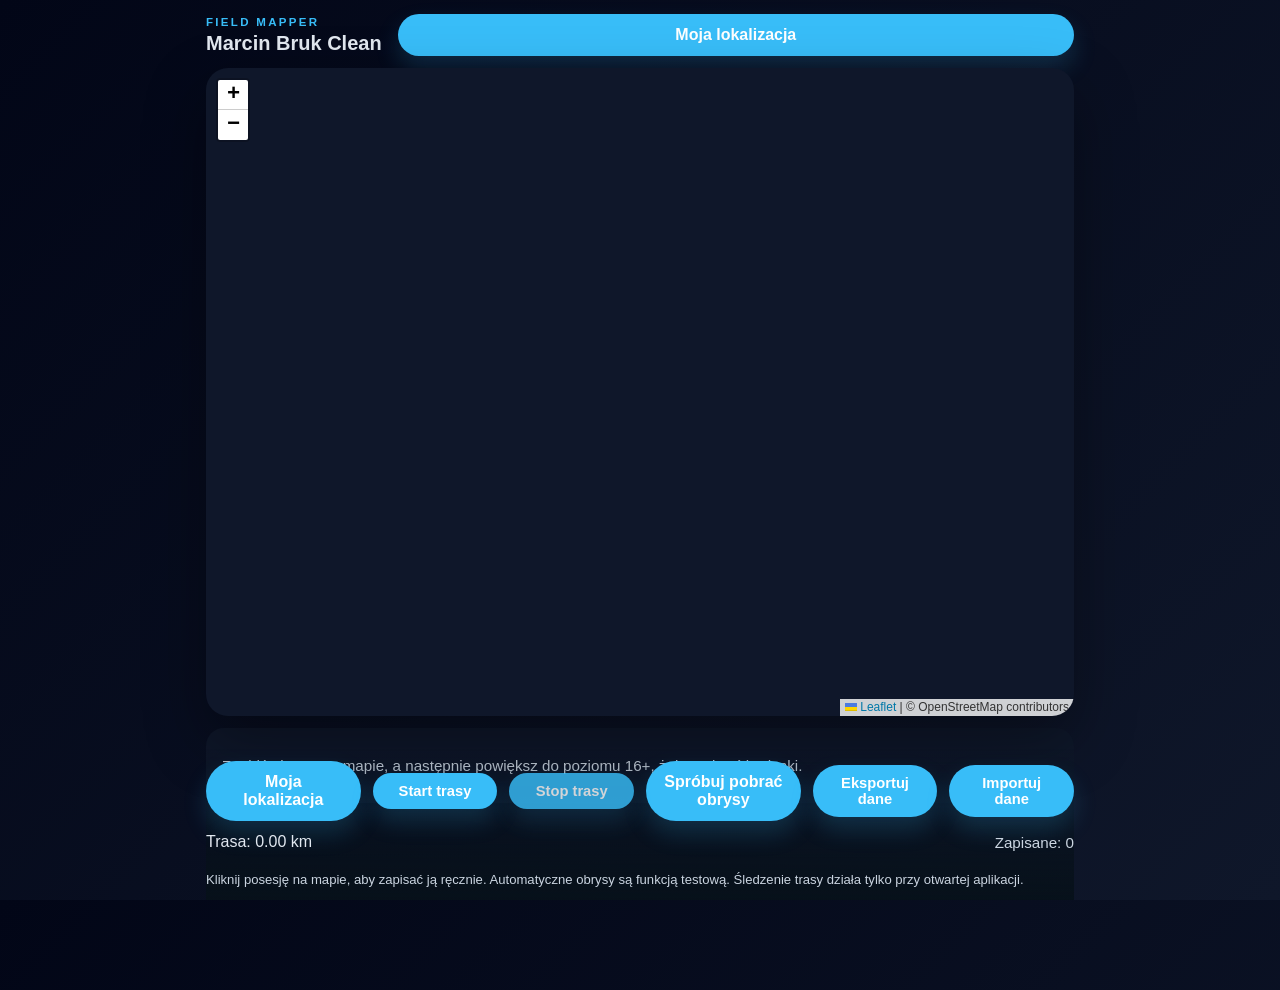
==== index.html @ 5f2f6244 "Dodanie potwierdzenia aktywnej trasy" ====
<!DOCTYPE html>
<html lang="pl">
  <head>
    <meta charset="UTF-8" />
    <meta name="viewport" content="width=device-width, initial-scale=1.0, viewport-fit=cover" />
    <meta name="apple-mobile-web-app-capable" content="yes" />
    <meta name="apple-mobile-web-app-status-bar-style" content="black-translucent" />
    <meta name="theme-color" content="#07111f" />
    <link rel="manifest" href="./manifest.json" />
    <link rel="stylesheet" href="./vendor/leaflet/leaflet.css" />
    <link rel="stylesheet" href="./style.css" />
    <title>MarcinBrukMaps</title>
  </head>
  <body>
    <div class="app-shell">
      <header class="topbar">
        <div>
          <p class="eyebrow">Field mapper</p>
          <h1>Marcin Bruk Clean</h1>
        </div>
        <button id="locateBtn" class="pill">Moja lokalizacja</button>
      </header>

      <main class="main-content">
        <div id="map" class="map-view"></div>

        <div id="routeState" class="route-state" hidden>● Trasa aktywna - GPS zapisuje przejazd</div>

        <div class="status-panel">
          <p id="status">Kliknij posesję na mapie, aby zapisać ją ręcznie. Automatyczne obrysy są funkcją testową.</p>
        </div>

        <div class="bottom-bar">
          <button id="locateBtnBottom" class="toolbar-button">Moja lokalizacja</button>
          <button id="startRouteBtn" class="toolbar-button small">Start trasy</button>
          <button id="stopRouteBtn" class="toolbar-button small" disabled>Stop trasy</button>
          <button id="refreshBtn" class="toolbar-button">Spróbuj pobrać obrysy</button>
          <button id="exportBtn" class="toolbar-button small">Eksportuj dane</button>
          <button id="importBtn" class="toolbar-button small">Importuj dane</button>
          <div class="route-stats">Trasa: <span id="routeDistance">0.00</span> km</div>
          <div class="saved-count">Zapisane: <span id="savedCount">0</span></div>
          <p class="bottom-hint">Kliknij posesję na mapie, aby zapisać ją ręcznie. Automatyczne obrysy są funkcją testową. Śledzenie trasy działa tylko przy otwartej aplikacji.</p>
        </div>
      </main>
    </div>

    <div id="sheet" class="sheet hidden">
      <div class="sheet-handle"></div>
      <div class="sheet-body">
        <div class="sheet-header">
          <h2>Dodaj / edytuj posesję</h2>
          <button id="closeSheet" class="close-sheet" aria-label="Close">×</button>
        </div>

        <label class="field">
          <span>Status</span>
          <select id="statusSelect">
            <option value="Potential client">Potencjalny klient</option>
            <option value="Flyer delivered">Ulotka wrzucona</option>
            <option value="Not interested">Niezainteresowany</option>
            <option value="Customer">Klient</option>
            <option value="Come back later">Wrócić później</option>
          </select>
        </label>
        <label class="field">
          <span>Potencjał</span>
          <select id="potentialSelect">
            <option value="A">A - bardzo dobry</option>
            <option value="B">B - średni</option>
            <option value="C">C - słaby</option>
          </select>
        </label>
        <label class="field">
          <span>Usługa</span>
          <select id="serviceTypeSelect">
            <option value="Kostka brukowa">Kostka brukowa</option>
            <option value="Elewacja">Elewacja</option>
            <option value="Dach">Dach</option>
            <option value="Taras">Taras</option>
            <option value="Podjazd">Podjazd</option>
            <option value="Inne">Inne</option>
          </select>
        </label>
        <label class="field">
          <span>Notatki</span>
          <textarea id="notes" rows="4" placeholder="Dodaj uwagi..."></textarea>
        </label>

        <div class="sheet-actions">
          <button id="deleteBtn" class="secondary">Usuń / reset</button>
          <button id="saveBtn" class="primary">Zapisz</button>
        </div>
      </div>
    </div>

    <script src="./vendor/leaflet/leaflet.js"></script>
    <script src="./hotfix.js"></script>
    <script src="./app.js"></script>
  </body>
</html>
---- vendor/leaflet/leaflet.css ----
/* required styles */

.leaflet-pane,
.leaflet-tile,
.leaflet-marker-icon,
.leaflet-marker-shadow,
.leaflet-tile-container,
.leaflet-pane > svg,
.leaflet-pane > canvas,
.leaflet-zoom-box,
.leaflet-image-layer,
.leaflet-layer {
	position: absolute;
	left: 0;
	top: 0;
	}
.leaflet-container {
	overflow: hidden;
	}
.leaflet-tile,
.leaflet-marker-icon,
.leaflet-marker-shadow {
	-webkit-user-select: none;
	   -moz-user-select: none;
	        user-select: none;
	  -webkit-user-drag: none;
	}
/* Prevents IE11 from highlighting tiles in blue */
.leaflet-tile::selection {
	background: transparent;
}
/* Safari renders non-retina tile on retina better with this, but Chrome is worse */
.leaflet-safari .leaflet-tile {
	image-rendering: -webkit-optimize-contrast;
	}
/* hack that prevents hw layers "stretching" when loading new tiles */
.leaflet-safari .leaflet-tile-container {
	width: 1600px;
	height: 1600px;
	-webkit-transform-origin: 0 0;
	}
.leaflet-marker-icon,
.leaflet-marker-shadow {
	display: block;
	}
/* .leaflet-container svg: reset svg max-width decleration shipped in Joomla! (joomla.org) 3.x */
/* .leaflet-container img: map is broken in FF if you have max-width: 100% on tiles */
.leaflet-container .leaflet-overlay-pane svg {
	max-width: none !important;
	max-height: none !important;
	}
.leaflet-container .leaflet-marker-pane img,
.leaflet-container .leaflet-shadow-pane img,
.leaflet-container .leaflet-tile-pane img,
.leaflet-container img.leaflet-image-layer,
.leaflet-container .leaflet-tile {
	max-width: none !important;
	max-height: none !important;
	width: auto;
	padding: 0;
	}

.leaflet-container img.leaflet-tile {
	/* See: https://bugs.chromium.org/p/chromium/issues/detail?id=600120 */
	mix-blend-mode: plus-lighter;
}

.leaflet-container.leaflet-touch-zoom {
	-ms-touch-action: pan-x pan-y;
	touch-action: pan-x pan-y;
	}
.leaflet-container.leaflet-touch-drag {
	-ms-touch-action: pinch-zoom;
	/* Fallback for FF which doesn't support pinch-zoom */
	touch-action: none;
	touch-action: pinch-zoom;
}
.leaflet-container.leaflet-touch-drag.leaflet-touch-zoom {
	-ms-touch-action: none;
	touch-action: none;
}
.leaflet-container {
	-webkit-tap-highlight-color: transparent;
}
.leaflet-container a {
	-webkit-tap-highlight-color: rgba(51, 181, 229, 0.4);
}
.leaflet-tile {
	filter: inherit;
	visibility: hidden;
	}
.leaflet-tile-loaded {
	visibility: inherit;
	}
.leaflet-zoom-box {
	width: 0;
	height: 0;
	-moz-box-sizing: border-box;
	     box-sizing: border-box;
	z-index: 800;
	}
/* workaround for https://bugzilla.mozilla.org/show_bug.cgi?id=888319 */
.leaflet-overlay-pane svg {
	-moz-user-select: none;
	}

.leaflet-pane         { z-index: 400; }

.leaflet-tile-pane    { z-index: 200; }
.leaflet-overlay-pane { z-index: 400; }
.leaflet-shadow-pane  { z-index: 500; }
.leaflet-marker-pane  { z-index: 600; }
.leaflet-tooltip-pane   { z-index: 650; }
.leaflet-popup-pane   { z-index: 700; }

.leaflet-map-pane canvas { z-index: 100; }
.leaflet-map-pane svg    { z-index: 200; }

.leaflet-vml-shape {
	width: 1px;
	height: 1px;
	}
.lvml {
	behavior: url(#default#VML);
	display: inline-block;
	position: absolute;
	}


/* control positioning */

.leaflet-control {
	position: relative;
	z-index: 800;
	pointer-events: visiblePainted; /* IE 9-10 doesn't have auto */
	pointer-events: auto;
	}
.leaflet-top,
.leaflet-bottom {
	position: absolute;
	z-index: 1000;
	pointer-events: none;
	}
.leaflet-top {
	top: 0;
	}
.leaflet-right {
	right: 0;
	}
.leaflet-bottom {
	bottom: 0;
	}
.leaflet-left {
	left: 0;
	}
.leaflet-control {
	float: left;
	clear: both;
	}
.leaflet-right .leaflet-control {
	float: right;
	}
.leaflet-top .leaflet-control {
	margin-top: 10px;
	}
.leaflet-bottom .leaflet-control {
	margin-bottom: 10px;
	}
.leaflet-left .leaflet-control {
	margin-left: 10px;
	}
.leaflet-right .leaflet-control {
	margin-right: 10px;
	}


/* zoom and fade animations */

.leaflet-fade-anim .leaflet-popup {
	opacity: 0;
	-webkit-transition: opacity 0.2s linear;
	   -moz-transition: opacity 0.2s linear;
	        transition: opacity 0.2s linear;
	}
.leaflet-fade-anim .leaflet-map-pane .leaflet-popup {
	opacity: 1;
	}
.leaflet-zoom-animated {
	-webkit-transform-origin: 0 0;
	    -ms-transform-origin: 0 0;
	        transform-origin: 0 0;
	}
svg.leaflet-zoom-animated {
	will-change: transform;
}

.leaflet-zoom-anim .leaflet-zoom-animated {
	-webkit-transition: -webkit-transform 0.25s cubic-bezier(0,0,0.25,1);
	   -moz-transition:    -moz-transform 0.25s cubic-bezier(0,0,0.25,1);
	        transition:         transform 0.25s cubic-bezier(0,0,0.25,1);
	}
.leaflet-zoom-anim .leaflet-tile,
.leaflet-pan-anim .leaflet-tile {
	-webkit-transition: none;
	   -moz-transition: none;
	        transition: none;
	}

.leaflet-zoom-anim .leaflet-zoom-hide {
	visibility: hidden;
	}


/* cursors */

.leaflet-interactive {
	cursor: pointer;
	}
.leaflet-grab {
	cursor: -webkit-grab;
	cursor:    -moz-grab;
	cursor:         grab;
	}
.leaflet-crosshair,
.leaflet-crosshair .leaflet-interactive {
	cursor: crosshair;
	}
.leaflet-popup-pane,
.leaflet-control {
	cursor: auto;
	}
.leaflet-dragging .leaflet-grab,
.leaflet-dragging .leaflet-grab .leaflet-interactive,
.leaflet-dragging .leaflet-marker-draggable {
	cursor: move;
	cursor: -webkit-grabbing;
	cursor:    -moz-grabbing;
	cursor:         grabbing;
	}

/* marker & overlays interactivity */
.leaflet-marker-icon,
.leaflet-marker-shadow,
.leaflet-image-layer,
.leaflet-pane > svg path,
.leaflet-tile-container {
	pointer-events: none;
	}

.leaflet-marker-icon.leaflet-interactive,
.leaflet-image-layer.leaflet-interactive,
.leaflet-pane > svg path.leaflet-interactive,
svg.leaflet-image-layer.leaflet-interactive path {
	pointer-events: visiblePainted; /* IE 9-10 doesn't have auto */
	pointer-events: auto;
	}

/* visual tweaks */

.leaflet-container {
	background: #ddd;
	outline-offset: 1px;
	}
.leaflet-container a {
	color: #0078A8;
	}
.leaflet-zoom-box {
	border: 2px dotted #38f;
	background: rgba(255,255,255,0.5);
	}


/* general typography */
.leaflet-container {
	font-family: "Helvetica Neue", Arial, Helvetica, sans-serif;
	font-size: 12px;
	font-size: 0.75rem;
	line-height: 1.5;
	}


/* general toolbar styles */

.leaflet-bar {
	box-shadow: 0 1px 5px rgba(0,0,0,0.65);
	border-radius: 4px;
	}
.leaflet-bar a {
	background-color: #fff;
	border-bottom: 1px solid #ccc;
	width: 26px;
	height: 26px;
	line-height: 26px;
	display: block;
	text-align: center;
	text-decoration: none;
	color: black;
	}
.leaflet-bar a,
.leaflet-control-layers-toggle {
	background-position: 50% 50%;
	background-repeat: no-repeat;
	display: block;
	}
.leaflet-bar a:hover,
.leaflet-bar a:focus {
	background-color: #f4f4f4;
	}
.leaflet-bar a:first-child {
	border-top-left-radius: 4px;
	border-top-right-radius: 4px;
	}
.leaflet-bar a:last-child {
	border-bottom-left-radius: 4px;
	border-bottom-right-radius: 4px;
	border-bottom: none;
	}
.leaflet-bar a.leaflet-disabled {
	cursor: default;
	background-color: #f4f4f4;
	color: #bbb;
	}

.leaflet-touch .leaflet-bar a {
	width: 30px;
	height: 30px;
	line-height: 30px;
	}
.leaflet-touch .leaflet-bar a:first-child {
	border-top-left-radius: 2px;
	border-top-right-radius: 2px;
	}
.leaflet-touch .leaflet-bar a:last-child {
	border-bottom-left-radius: 2px;
	border-bottom-right-radius: 2px;
	}

/* zoom control */

.leaflet-control-zoom-in,
.leaflet-control-zoom-out {
	font: bold 18px 'Lucida Console', Monaco, monospace;
	text-indent: 1px;
	}

.leaflet-touch .leaflet-control-zoom-in, .leaflet-touch .leaflet-control-zoom-out  {
	font-size: 22px;
	}


/* layers control */

.leaflet-control-layers {
	box-shadow: 0 1px 5px rgba(0,0,0,0.4);
	background: #fff;
	border-radius: 5px;
	}
.leaflet-control-layers-toggle {
	background-image: url(images/layers.png);
	width: 36px;
	height: 36px;
	}
.leaflet-retina .leaflet-control-layers-toggle {
	background-image: url(images/layers-2x.png);
	background-size: 26px 26px;
	}
.leaflet-touch .leaflet-control-layers-toggle {
	width: 44px;
	height: 44px;
	}
.leaflet-control-layers .leaflet-control-layers-list,
.leaflet-control-layers-expanded .leaflet-control-layers-toggle {
	display: none;
	}
.leaflet-control-layers-expanded .leaflet-control-layers-list {
	display: block;
	position: relative;
	}
.leaflet-control-layers-expanded {
	padding: 6px 10px 6px 6px;
	color: #333;
	background: #fff;
	}
.leaflet-control-layers-scrollbar {
	overflow-y: scroll;
	overflow-x: hidden;
	padding-right: 5px;
	}
.leaflet-control-layers-selector {
	margin-top: 2px;
	position: relative;
	top: 1px;
	}
.leaflet-control-layers label {
	display: block;
	font-size: 13px;
	font-size: 1.08333em;
	}
.leaflet-control-layers-separator {
	height: 0;
	border-top: 1px solid #ddd;
	margin: 5px -10px 5px -6px;
	}

/* Default icon URLs */
.leaflet-default-icon-path { /* used only in path-guessing heuristic, see L.Icon.Default */
	background-image: url(images/marker-icon.png);
	}


/* attribution and scale controls */

.leaflet-container .leaflet-control-attribution {
	background: #fff;
	background: rgba(255, 255, 255, 0.8);
	margin: 0;
	}
.leaflet-control-attribution,
.leaflet-control-scale-line {
	padding: 0 5px;
	color: #333;
	line-height: 1.4;
	}
.leaflet-control-attribution a {
	text-decoration: none;
	}
.leaflet-control-attribution a:hover,
.leaflet-control-attribution a:focus {
	text-decoration: underline;
	}
.leaflet-attribution-flag {
	display: inline !important;
	vertical-align: baseline !important;
	width: 1em;
	height: 0.6669em;
	}
.leaflet-left .leaflet-control-scale {
	margin-left: 5px;
	}
.leaflet-bottom .leaflet-control-scale {
	margin-bottom: 5px;
	}
.leaflet-control-scale-line {
	border: 2px solid #777;
	border-top: none;
	line-height: 1.1;
	padding: 2px 5px 1px;
	white-space: nowrap;
	-moz-box-sizing: border-box;
	     box-sizing: border-box;
	background: rgba(255, 255, 255, 0.8);
	text-shadow: 1px 1px #fff;
	}
.leaflet-control-scale-line:not(:first-child) {
	border-top: 2px solid #777;
	border-bottom: none;
	margin-top: -2px;
	}
.leaflet-control-scale-line:not(:first-child):not(:last-child) {
	border-bottom: 2px solid #777;
	}

.leaflet-touch .leaflet-control-attribution,
.leaflet-touch .leaflet-control-layers,
.leaflet-touch .leaflet-bar {
	box-shadow: none;
	}
.leaflet-touch .leaflet-control-layers,
.leaflet-touch .leaflet-bar {
	border: 2px solid rgba(0,0,0,0.2);
	background-clip: padding-box;
	}


/* popup */

.leaflet-popup {
	position: absolute;
	text-align: center;
	margin-bottom: 20px;
	}
.leaflet-popup-content-wrapper {
	padding: 1px;
	text-align: left;
	border-radius: 12px;
	}
.leaflet-popup-content {
	margin: 13px 24px 13px 20px;
	line-height: 1.3;
	font-size: 13px;
	font-size: 1.08333em;
	min-height: 1px;
	}
.leaflet-popup-content p {
	margin: 17px 0;
	margin: 1.3em 0;
	}
.leaflet-popup-tip-container {
	width: 40px;
	height: 20px;
	position: absolute;
	left: 50%;
	margin-top: -1px;
	margin-left: -20px;
	overflow: hidden;
	pointer-events: none;
	}
.leaflet-popup-tip {
	width: 17px;
	height: 17px;
	padding: 1px;

	margin: -10px auto 0;
	pointer-events: auto;

	-webkit-transform: rotate(45deg);
	   -moz-transform: rotate(45deg);
	    -ms-transform: rotate(45deg);
	        transform: rotate(45deg);
	}
.leaflet-popup-content-wrapper,
.leaflet-popup-tip {
	background: white;
	color: #333;
	box-shadow: 0 3px 14px rgba(0,0,0,0.4);
	}
.leaflet-container a.leaflet-popup-close-button {
	position: absolute;
	top: 0;
	right: 0;
	border: none;
	text-align: center;
	width: 24px;
	height: 24px;
	font: 16px/24px Tahoma, Verdana, sans-serif;
	color: #757575;
	text-decoration: none;
	background: transparent;
	}
.leaflet-container a.leaflet-popup-close-button:hover,
.leaflet-container a.leaflet-popup-close-button:focus {
	color: #585858;
	}
.leaflet-popup-scrolled {
	overflow: auto;
	}

.leaflet-oldie .leaflet-popup-content-wrapper {
	-ms-zoom: 1;
	}
.leaflet-oldie .leaflet-popup-tip {
	width: 24px;
	margin: 0 auto;

	-ms-filter: "progid:DXImageTransform.Microsoft.Matrix(M11=0.70710678, M12=0.70710678, M21=-0.70710678, M22=0.70710678)";
	filter: progid:DXImageTransform.Microsoft.Matrix(M11=0.70710678, M12=0.70710678, M21=-0.70710678, M22=0.70710678);
	}

.leaflet-oldie .leaflet-control-zoom,
.leaflet-oldie .leaflet-control-layers,
.leaflet-oldie .leaflet-popup-content-wrapper,
.leaflet-oldie .leaflet-popup-tip {
	border: 1px solid #999;
	}


/* div icon */

.leaflet-div-icon {
	background: #fff;
	border: 1px solid #666;
	}


/* Tooltip */
/* Base styles for the element that has a tooltip */
.leaflet-tooltip {
	position: absolute;
	padding: 6px;
	background-color: #fff;
	border: 1px solid #fff;
	border-radius: 3px;
	color: #222;
	white-space: nowrap;
	-webkit-user-select: none;
	-moz-user-select: none;
	-ms-user-select: none;
	user-select: none;
	pointer-events: none;
	box-shadow: 0 1px 3px rgba(0,0,0,0.4);
	}
.leaflet-tooltip.leaflet-interactive {
	cursor: pointer;
	pointer-events: auto;
	}
.leaflet-tooltip-top:before,
.leaflet-tooltip-bottom:before,
.leaflet-tooltip-left:before,
.leaflet-tooltip-right:before {
	position: absolute;
	pointer-events: none;
	border: 6px solid transparent;
	background: transparent;
	content: "";
	}

/* Directions */

.leaflet-tooltip-bottom {
	margin-top: 6px;
}
.leaflet-tooltip-top {
	margin-top: -6px;
}
.leaflet-tooltip-bottom:before,
.leaflet-tooltip-top:before {
	left: 50%;
	margin-left: -6px;
	}
.leaflet-tooltip-top:before {
	bottom: 0;
	margin-bottom: -12px;
	border-top-color: #fff;
	}
.leaflet-tooltip-bottom:before {
	top: 0;
	margin-top: -12px;
	margin-left: -6px;
	border-bottom-color: #fff;
	}
.leaflet-tooltip-left {
	margin-left: -6px;
}
.leaflet-tooltip-right {
	margin-left: 6px;
}
.leaflet-tooltip-left:before,
.leaflet-tooltip-right:before {
	top: 50%;
	margin-top: -6px;
	}
.leaflet-tooltip-left:before {
	right: 0;
	margin-right: -12px;
	border-left-color: #fff;
	}
.leaflet-tooltip-right:before {
	left: 0;
	margin-left: -12px;
	border-right-color: #fff;
	}

/* Printing */

@media print {
	/* Prevent printers from removing background-images of controls. */
	.leaflet-control {
		-webkit-print-color-adjust: exact;
		print-color-adjust: exact;
		}
	}
---- style.css ----
:root {
  color-scheme: light dark;
  --bg: #07111f;
  --card: rgba(15, 23, 42, 0.96);
  --text: #e2e8f0;
  --muted: #cbd5e1;
  --accent: #38bdf8;
  --accent-2: #34d399;
  --danger: #f97316;
  --warning: #fca5a5;
}

* {
  box-sizing: border-box;
}

html,
body {
  margin: 0;
  min-height: 100%;
  height: 100%;
  font-family: -apple-system, BlinkMacSystemFont, "Segoe UI", sans-serif;
  background: linear-gradient(135deg, #020617, #0f172a);
  color: var(--text);
}

button,
select,
textarea {
  font: inherit;
}

button {
  cursor: pointer;
}

.app-shell {
  min-height: 100vh;
  display: flex;
  flex-direction: column;
  gap: 12px;
  padding: max(14px, env(safe-area-inset-top)) 16px max(24px, env(safe-area-inset-bottom)) 16px;
}

.topbar {
  display: flex;
  justify-content: space-between;
  align-items: center;
  gap: 16px;
}

.eyebrow {
  margin: 0 0 4px;
  color: var(--accent);
  text-transform: uppercase;
  letter-spacing: 0.2em;
  font-size: 0.72rem;
  font-weight: 700;
}

h1 {
  margin: 0;
  font-size: 1.25rem;
}

.main-content {
  display: flex;
  flex-direction: column;
  gap: 12px;
}

.map-view {
  width: 100%;
  min-height: calc(100vh - 220px);
  max-height: 78vh;
  border-radius: 22px;
  overflow: hidden;
  background: #0f172a;
  box-shadow: 0 24px 60px rgba(0, 0, 0, 0.35);
  position: relative;
  isolation: isolate;
}

.leaflet-container {
  position: relative;
  z-index: 0;
  width: 100%;
  height: 100%;
}

.leaflet-pane,
.leaflet-overlay-pane,
.leaflet-marker-pane,
.leaflet-shadow-pane,
.leaflet-tooltip-pane,
.leaflet-marker-shadow-pane {
  z-index: 0 !important;
}

.status-panel {
  padding: 14px 16px;
  border-radius: 18px;
  background: rgba(15, 23, 42, 0.92);
  color: var(--muted);
  font-size: 0.95rem;
}

.status-panel .warn,
.status.warn {
  color: var(--warning);
}

.bottom-bar {
  display: flex;
  flex-wrap: wrap;
  gap: 12px;
  justify-content: space-between;
  align-items: center;
  padding: 12px 0 10px;
  position: sticky;
  bottom: 0;
  background: linear-gradient(180deg, rgba(7, 17, 26, 0), rgba(7, 17, 26, 0.96));
}

.toolbar-button,
.pill,
.primary,
.secondary {
  appearance: none;
  -webkit-appearance: none;
  -moz-appearance: none;
  border: none;
  border-radius: 999px;
  padding: 12px 18px;
  font-weight: 700;
  color: white;
  background: var(--accent);
  text-transform: none;
  text-decoration: none;
  display: inline-flex;
  align-items: center;
  justify-content: center;
  box-shadow: 0 12px 24px rgba(56, 189, 248, 0.18);
}

.toolbar-button,
.pill {
  flex: 1 1 150px;
  min-width: 140px;
}

.toolbar-button.small {
  flex: 1 1 120px;
  min-width: 110px;
  padding: 10px 14px;
  font-size: 0.92rem;
}

@media (max-width: 680px) {
  .bottom-bar {
    align-items: flex-start;
  }

  .toolbar-button,
  .pill {
    min-width: 120px;
  }

  .toolbar-button.small {
    min-width: 100px;
    padding: 10px 12px;
  }
}

.saved-count {
  flex: 0 0 auto;
  white-space: nowrap;
  color: var(--muted);
  font-size: 0.95rem;
}

.bottom-hint {
  flex: 1 1 100%;
  margin: 8px 0 0;
  color: var(--muted);
  font-size: 0.82rem;
  line-height: 1.4;
}

.secondary {
  background: rgba(255, 255, 255, 0.12);
  color: var(--text);
}

.saved-count {
  white-space: nowrap;
  color: var(--muted);
  font-size: 0.95rem;
}

.sheet {
  position: fixed;
  left: 0;
  right: 0;
  bottom: 0;
  transform: translateY(100%);
  transition: transform 0.26s ease;
  background: #07111f;
  color: var(--text);
  border-top-left-radius: 20px;
  border-top-right-radius: 20px;
  box-shadow: 0 -18px 40px rgba(0, 0, 0, 0.35);
  z-index: 20000;
  max-height: calc(100dvh - 20px - env(safe-area-inset-top, 0px) - env(safe-area-inset-bottom, 0px));
  overflow: hidden;
}

.sheet.hidden {
  display: none;
}

.sheet:not(.hidden) {
  transform: translateY(0);
}

.sheet-handle {
  width: 44px;
  height: 5px;
  margin: 12px auto 0;
  border-radius: 999px;
  background: rgba(226, 232, 240, 0.25);
}

.sheet-body {
  padding: 0 16px max(22px, env(safe-area-inset-bottom));
  max-height: calc(100dvh - 108px - env(safe-area-inset-top, 0px) - env(safe-area-inset-bottom, 0px));
  overflow-y: auto;
  -webkit-overflow-scrolling: touch;
}

@media (max-width: 720px) {
  body.sheet-open .map-view {
    max-height: 38vh;
  }
}

.sheet-header {
  display: flex;
  justify-content: space-between;
  align-items: center;
  gap: 12px;
  padding: 16px 0 8px;
}

.sheet-header h2 {
  margin: 0;
  font-size: 1rem;
}

.close-sheet {
  background: none;
  border: none;
  color: var(--text);
  font-size: 28px;
  line-height: 1;
  padding: 6px;
}

.field {
  display: flex;
  flex-direction: column;
  gap: 8px;
  margin-bottom: 10px;
  font-size: 0.95rem;
}

.field select,
.field textarea {
  width: 100%;
  border-radius: 14px;
  border: 1px solid rgba(226, 232, 240, 0.14);
  background: rgba(15, 23, 42, 0.94);
  color: var(--text);
  padding: 10px 12px;
}

textarea {
  resize: vertical;
  min-height: 88px;
}

@media (max-width: 720px) {
  .sheet-body {
    padding: 0 12px max(16px, env(safe-area-inset-bottom));
  }

  .sheet-header h2 {
    font-size: 0.97rem;
  }

  .toolbar-button,
  .pill {
    padding: 10px 14px;
  }
}

.sheet-actions {
  display: flex;
  gap: 12px;
  justify-content: flex-end;
  flex-wrap: wrap;
}

@media (min-width: 700px) {
  .app-shell {
    max-width: 900px;
    margin: 0 auto;
  }

  .map-view {
    min-height: 72vh;
    max-height: calc(100vh - 210px);
  }
}


.route-state {
  padding: 14px 16px;
  border-radius: 18px;
  background: rgba(34, 197, 94, 0.18);
  border: 1px solid rgba(34, 197, 94, 0.45);
  color: #bbf7d0;
  font-weight: 800;
  text-align: center;
  box-shadow: 0 12px 28px rgba(34, 197, 94, 0.18);
}

.route-recording #startRouteBtn {
  background: #16a34a;
  box-shadow: 0 0 0 4px rgba(34, 197, 94, 0.18);
}

.route-recording #stopRouteBtn {
  background: #f97316;
  animation: routePulse 1.4s infinite;
}

button:disabled {
  opacity: 0.82;
  cursor: not-allowed;
}

@keyframes routePulse {
  0%, 100% {
    box-shadow: 0 0 0 0 rgba(249, 115, 22, 0.45);
  }
  50% {
    box-shadow: 0 0 0 8px rgba(249, 115, 22, 0);
  }
}
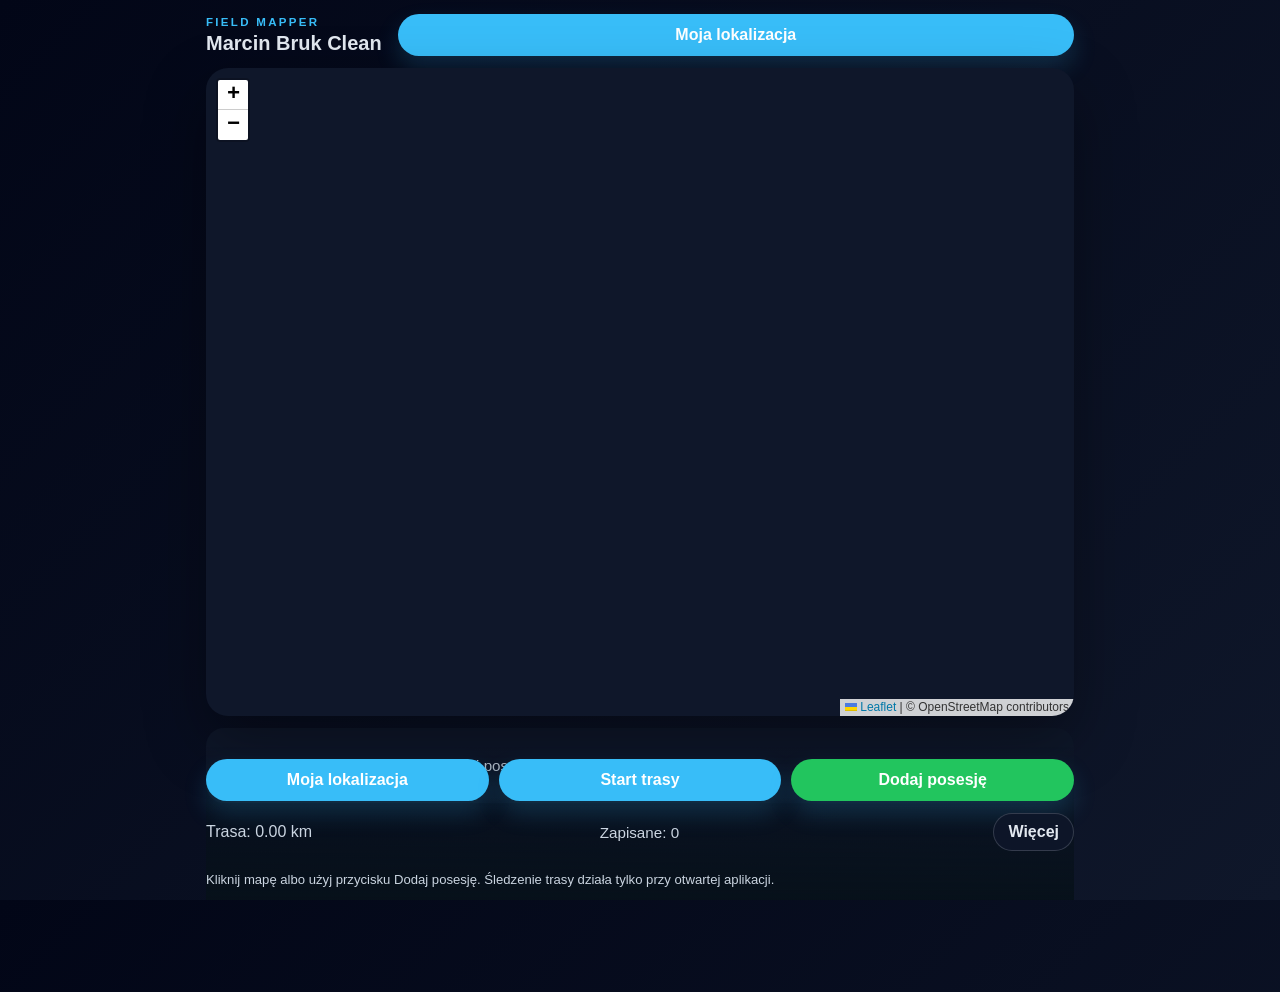
==== commit 9aa95a33: "Uproszczenie paska narzedzi" ====
--- a/index.html
+++ b/index.html
@@ -27,19 +27,28 @@
         <div id="routeState" class="route-state" hidden>● Trasa aktywna - GPS zapisuje przejazd</div>
 
         <div class="status-panel">
-          <p id="status">Kliknij posesję na mapie, aby zapisać ją ręcznie. Automatyczne obrysy są funkcją testową.</p>
+          <p id="status">Kliknij mapę albo użyj przycisku Dodaj posesję.</p>
         </div>
 
         <div class="bottom-bar">
-          <button id="locateBtnBottom" class="toolbar-button">Moja lokalizacja</button>
-          <button id="startRouteBtn" class="toolbar-button small">Start trasy</button>
-          <button id="stopRouteBtn" class="toolbar-button small" disabled>Stop trasy</button>
-          <button id="refreshBtn" class="toolbar-button">Spróbuj pobrać obrysy</button>
-          <button id="exportBtn" class="toolbar-button small">Eksportuj dane</button>
-          <button id="importBtn" class="toolbar-button small">Importuj dane</button>
-          <div class="route-stats">Trasa: <span id="routeDistance">0.00</span> km</div>
-          <div class="saved-count">Zapisane: <span id="savedCount">0</span></div>
-          <p class="bottom-hint">Kliknij posesję na mapie, aby zapisać ją ręcznie. Automatyczne obrysy są funkcją testową. Śledzenie trasy działa tylko przy otwartej aplikacji.</p>
+          <div class="primary-actions">
+            <button id="locateBtnBottom" class="toolbar-button">Moja lokalizacja</button>
+            <button id="startRouteBtn" class="toolbar-button route-toggle">Start trasy</button>
+            <button id="addPropertyBtn" class="toolbar-button add-property">Dodaj posesję</button>
+          </div>
+
+          <div class="metrics-row">
+            <div class="route-stats">Trasa: <span id="routeDistance">0.00</span> km</div>
+            <div class="saved-count">Zapisane: <span id="savedCount">0</span></div>
+            <button id="moreBtn" class="more-button" type="button" aria-expanded="false">Więcej</button>
+          </div>
+
+          <div id="morePanel" class="more-panel hidden">
+            <button id="exportBtn" class="toolbar-button small">Eksportuj dane</button>
+            <button id="importBtn" class="toolbar-button small">Importuj dane</button>
+          </div>
+
+          <p class="bottom-hint">Kliknij mapę albo użyj przycisku Dodaj posesję. Śledzenie trasy działa tylko przy otwartej aplikacji.</p>
         </div>
       </main>
     </div>
--- a/style.css
+++ b/style.css
@@ -358,3 +358,79 @@
     box-shadow: 0 0 0 8px rgba(249, 115, 22, 0);
   }
 }
+
+
+.hidden {
+  display: none !important;
+}
+
+.primary-actions {
+  display: grid;
+  grid-template-columns: repeat(3, minmax(0, 1fr));
+  gap: 10px;
+  width: 100%;
+}
+
+.primary-actions .toolbar-button {
+  min-width: 0;
+  width: 100%;
+  padding: 12px 10px;
+}
+
+.metrics-row {
+  display: grid;
+  grid-template-columns: 1fr 1fr auto;
+  align-items: center;
+  gap: 10px;
+  width: 100%;
+  color: var(--muted);
+}
+
+.more-button {
+  border: 1px solid rgba(226, 232, 240, 0.18);
+  border-radius: 999px;
+  padding: 9px 14px;
+  color: var(--text);
+  background: rgba(15, 23, 42, 0.92);
+  font-weight: 700;
+}
+
+.more-panel {
+  display: grid;
+  grid-template-columns: repeat(2, minmax(0, 1fr));
+  gap: 10px;
+  width: 100%;
+}
+
+.route-toggle.is-recording {
+  background: #f97316;
+  animation: routePulse 1.4s infinite;
+}
+
+.add-property {
+  background: #22c55e;
+}
+
+@media (max-width: 520px) {
+  .app-shell {
+    padding-left: 10px;
+    padding-right: 10px;
+  }
+
+  .primary-actions {
+    gap: 8px;
+  }
+
+  .primary-actions .toolbar-button {
+    font-size: 0.9rem;
+    padding: 11px 8px;
+  }
+
+  .metrics-row {
+    font-size: 0.92rem;
+  }
+
+  .more-button {
+    padding: 8px 12px;
+  }
+}
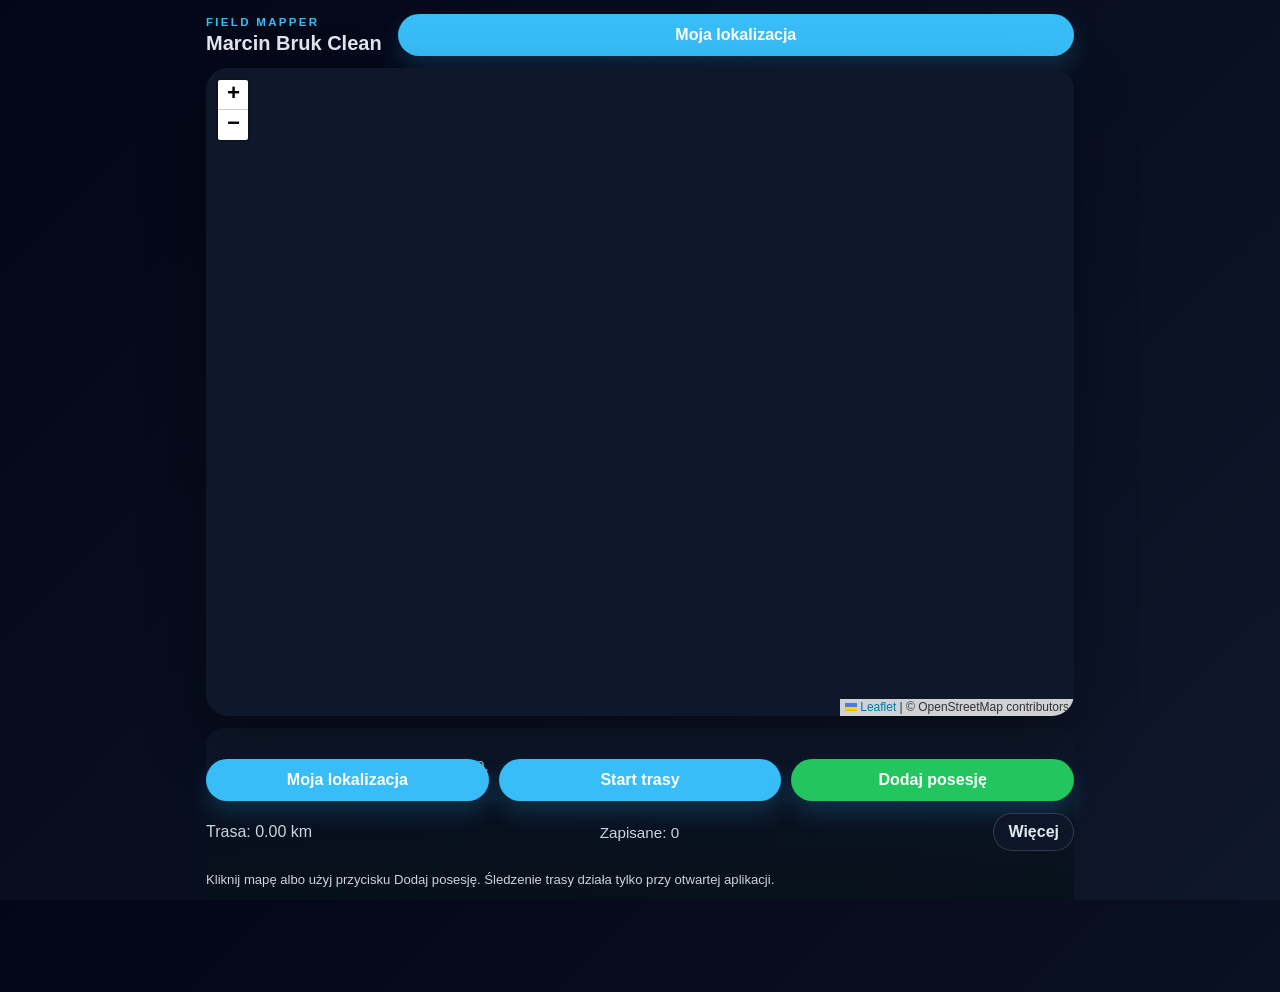
==== commit b46174ce: "Dodanie lokalnej bazy telefonu" ====
--- a/index.html
+++ b/index.html
@@ -8,7 +8,7 @@
     <meta name="theme-color" content="#07111f" />
     <link rel="manifest" href="./manifest.json" />
     <link rel="stylesheet" href="./vendor/leaflet/leaflet.css" />
-    <link rel="stylesheet" href="./style.css" />
+    <link rel="stylesheet" href="./style.css?v=25" />
     <title>MarcinBrukMaps</title>
   </head>
   <body>
@@ -44,6 +44,7 @@
           </div>
 
           <div id="morePanel" class="more-panel hidden">
+            <button id="savedListBtn" class="toolbar-button small">Lista posesji</button>
             <button id="exportBtn" class="toolbar-button small">Eksportuj dane</button>
             <button id="importBtn" class="toolbar-button small">Importuj dane</button>
           </div>
@@ -60,17 +61,10 @@
           <h2>Dodaj / edytuj posesję</h2>
           <button id="closeSheet" class="close-sheet" aria-label="Close">×</button>
         </div>
-
-        <label class="field">
+        <div class="field status-fixed">
           <span>Status</span>
-          <select id="statusSelect">
-            <option value="Potential client">Potencjalny klient</option>
-            <option value="Flyer delivered">Ulotka wrzucona</option>
-            <option value="Not interested">Niezainteresowany</option>
-            <option value="Customer">Klient</option>
-            <option value="Come back later">Wrócić później</option>
-          </select>
-        </label>
+          <div class="fixed-status">Potencjalny klient</div>
+        </div>
         <label class="field">
           <span>Potencjał</span>
           <select id="potentialSelect">
@@ -91,6 +85,16 @@
           </select>
         </label>
         <label class="field">
+          <span>Ulica</span>
+          <input id="streetInput" type="text" placeholder="Ulica pobierze się automatycznie lub wpisz ręcznie" />
+        </label>
+        <label class="field">
+          <span>Zdjęcie</span>
+          <input id="photoInput" type="file" accept="image/*" capture="environment" />
+          <img id="photoPreview" class="photo-preview hidden" alt="Podgląd zdjęcia" />
+          <button id="removePhotoBtn" class="secondary photo-remove hidden" type="button">Usuń zdjęcie</button>
+        </label>
+        <label class="field">
           <span>Notatki</span>
           <textarea id="notes" rows="4" placeholder="Dodaj uwagi..."></textarea>
         </label>
@@ -102,8 +106,20 @@
       </div>
     </div>
 
+
+    <div id="savedListSheet" class="sheet saved-list-sheet hidden" aria-hidden="true">
+      <div class="sheet-handle"></div>
+      <div class="sheet-body">
+        <div class="sheet-header">
+          <h2>Lista posesji</h2>
+          <button id="closeSavedList" class="close-sheet" aria-label="Zamknij">×</button>
+        </div>
+        <div id="savedListContent" class="saved-list-content"></div>
+      </div>
+    </div>
+
     <script src="./vendor/leaflet/leaflet.js"></script>
-    <script src="./hotfix.js"></script>
-    <script src="./app.js"></script>
+    <script src="./hotfix.js?v=25"></script>
+    <script src="./app.js?v=25"></script>
   </body>
 </html>
--- a/style.css
+++ b/style.css
@@ -274,6 +274,7 @@
   font-size: 0.95rem;
 }
 
+.field input,
 .field select,
 .field textarea {
   width: 100%;
@@ -397,7 +398,7 @@
 
 .more-panel {
   display: grid;
-  grid-template-columns: repeat(2, minmax(0, 1fr));
+  grid-template-columns: repeat(auto-fit, minmax(130px, 1fr));
   gap: 10px;
   width: 100%;
 }
@@ -434,3 +435,232 @@
     padding: 8px 12px;
   }
 }
+
+
+.fixed-status {
+  width: 100%;
+  border-radius: 14px;
+  border: 1px solid rgba(34, 197, 94, 0.28);
+  background: rgba(34, 197, 94, 0.14);
+  color: #bbf7d0;
+  padding: 12px 14px;
+  font-weight: 800;
+}
+
+.status-fixed {
+  margin-bottom: 10px;
+}
+
+
+.saved-list-sheet {
+  z-index: 21000;
+}
+
+.saved-list-content {
+  display: grid;
+  gap: 10px;
+  padding: 6px 0 max(22px, env(safe-area-inset-bottom));
+}
+
+.saved-list-empty {
+  padding: 18px;
+  border-radius: 16px;
+  background: rgba(15, 23, 42, 0.94);
+  color: var(--muted);
+  text-align: center;
+}
+
+.saved-card {
+  border: 1px solid rgba(226, 232, 240, 0.14);
+  border-radius: 16px;
+  background: rgba(15, 23, 42, 0.94);
+  padding: 12px;
+  display: grid;
+  gap: 10px;
+}
+
+.saved-card-top {
+  display: flex;
+  justify-content: space-between;
+  gap: 10px;
+  align-items: center;
+}
+
+.saved-number {
+  width: 28px;
+  height: 28px;
+  border-radius: 999px;
+  display: inline-flex;
+  align-items: center;
+  justify-content: center;
+  background: rgba(148, 163, 184, 0.16);
+  color: var(--text);
+  font-weight: 800;
+}
+
+.potential-badge {
+  border-radius: 999px;
+  padding: 7px 10px;
+  font-weight: 800;
+  color: #020617;
+}
+
+.potential-a {
+  background: #22c55e;
+}
+
+.potential-b {
+  background: #facc15;
+}
+
+.potential-c {
+  background: #f97316;
+}
+
+.potential-empty {
+  background: #38bdf8;
+}
+
+.saved-card-main {
+  display: grid;
+  gap: 4px;
+}
+
+.saved-card-main span,
+.saved-card-notes {
+  color: var(--muted);
+  margin: 0;
+  line-height: 1.35;
+}
+
+.saved-card-actions {
+  display: grid;
+  grid-template-columns: 1fr 1fr;
+  gap: 8px;
+}
+
+.saved-card-action {
+  border: none;
+  border-radius: 999px;
+  padding: 10px 12px;
+  background: var(--accent);
+  color: white;
+  font-weight: 800;
+}
+
+.saved-card-action.secondary-action {
+  background: rgba(255, 255, 255, 0.12);
+  color: var(--text);
+}
+
+
+.photo-preview {
+  width: 100%;
+  max-height: 220px;
+  object-fit: cover;
+  border-radius: 16px;
+  border: 1px solid rgba(226, 232, 240, 0.14);
+  background: rgba(15, 23, 42, 0.94);
+}
+
+.photo-remove {
+  align-self: flex-start;
+  padding: 10px 14px;
+}
+
+.saved-card-photo {
+  width: 100%;
+  max-height: 180px;
+  object-fit: cover;
+  border-radius: 14px;
+  border: 1px solid rgba(226, 232, 240, 0.14);
+}
+
+
+/* Kompaktowa lista posesji */
+.saved-list-content {
+  gap: 8px;
+}
+
+.saved-card {
+  padding: 9px 10px;
+  gap: 7px;
+  border-radius: 13px;
+}
+
+.saved-card-top {
+  gap: 8px;
+}
+
+.saved-number {
+  width: 24px;
+  height: 24px;
+  font-size: 0.78rem;
+}
+
+.potential-badge {
+  padding: 5px 8px;
+  font-size: 0.78rem;
+}
+
+.saved-card-main {
+  gap: 2px;
+}
+
+.saved-card-main strong {
+  font-size: 0.9rem;
+}
+
+.saved-card-main span,
+.saved-card-notes {
+  font-size: 0.78rem;
+}
+
+.saved-card-actions {
+  gap: 6px;
+}
+
+.saved-card-action {
+  padding: 8px 10px;
+  font-size: 0.82rem;
+}
+
+.saved-card-photo {
+  max-height: 120px;
+  border-radius: 11px;
+}
+
+@media (max-width: 520px) {
+  .saved-card {
+    padding: 8px 9px;
+  }
+
+  .saved-card-photo {
+    max-height: 105px;
+  }
+
+  .saved-card-main strong {
+    font-size: 0.86rem;
+  }
+
+  .saved-card-main span,
+  .saved-card-notes {
+    font-size: 0.74rem;
+  }
+
+  .saved-card-action {
+    padding: 7px 9px;
+    font-size: 0.78rem;
+  }
+}
+
+
+.saved-card-photo-missing {
+  border-radius: 11px;
+  border: 1px dashed rgba(226, 232, 240, 0.22);
+  color: var(--muted);
+  background: rgba(15, 23, 42, 0.72);
+  padding: 10px;
+  font-size: 0.74rem;
+  text-align: center;
+}
